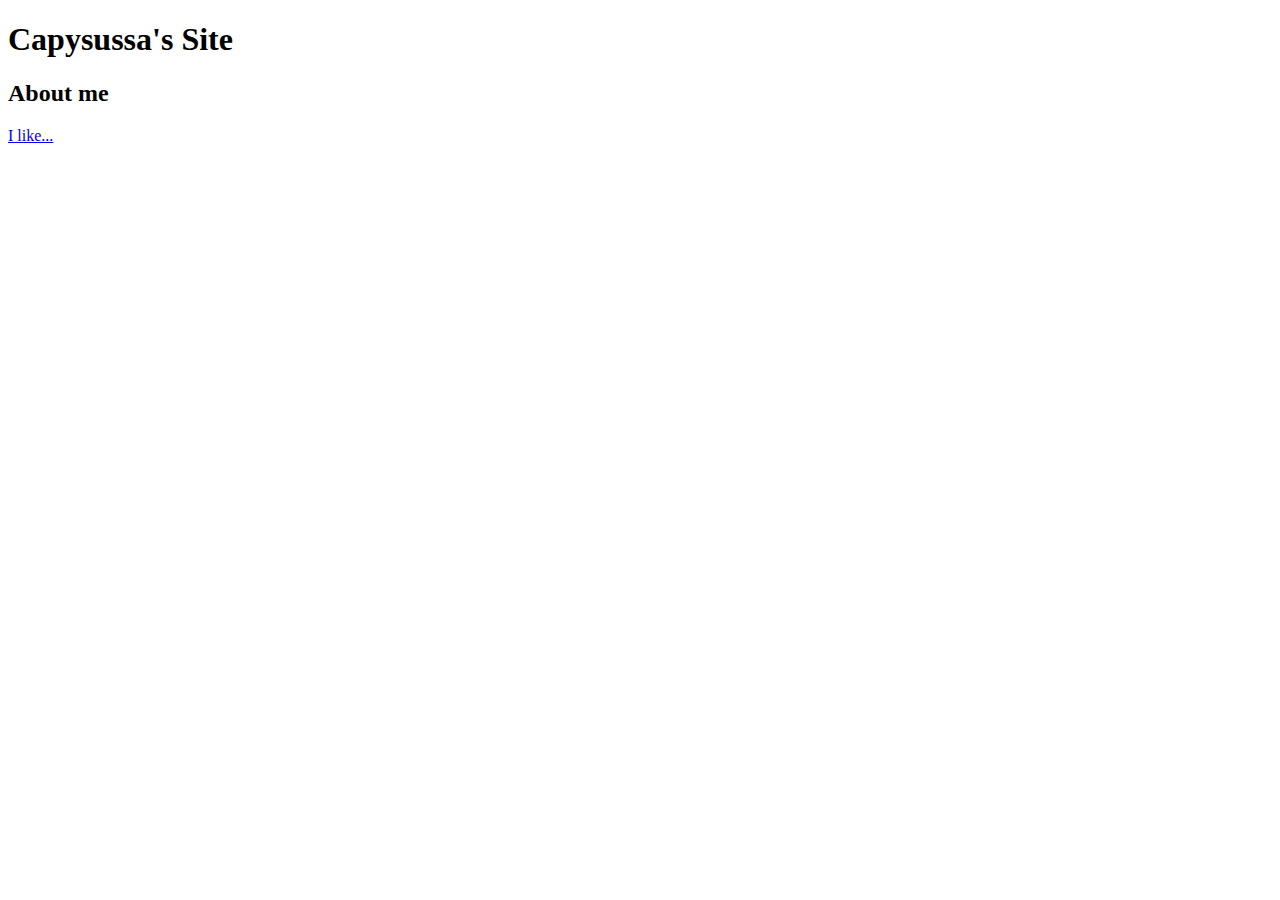
==== index.html @ 5409cf82 "Update index.html" ====
<!DOCTYPE html>
<html>
  <head>
    <title>Capysussa's Website</title>
    <link rel="stylesheet" href="style_main.css">
  </head>
  <body>
    <h1>Capysussa's Site</h1>
    <h2>About me</h2>
    <a href="capysussa.github.io/ilike.html">I like...</a>
  </body>
</html>
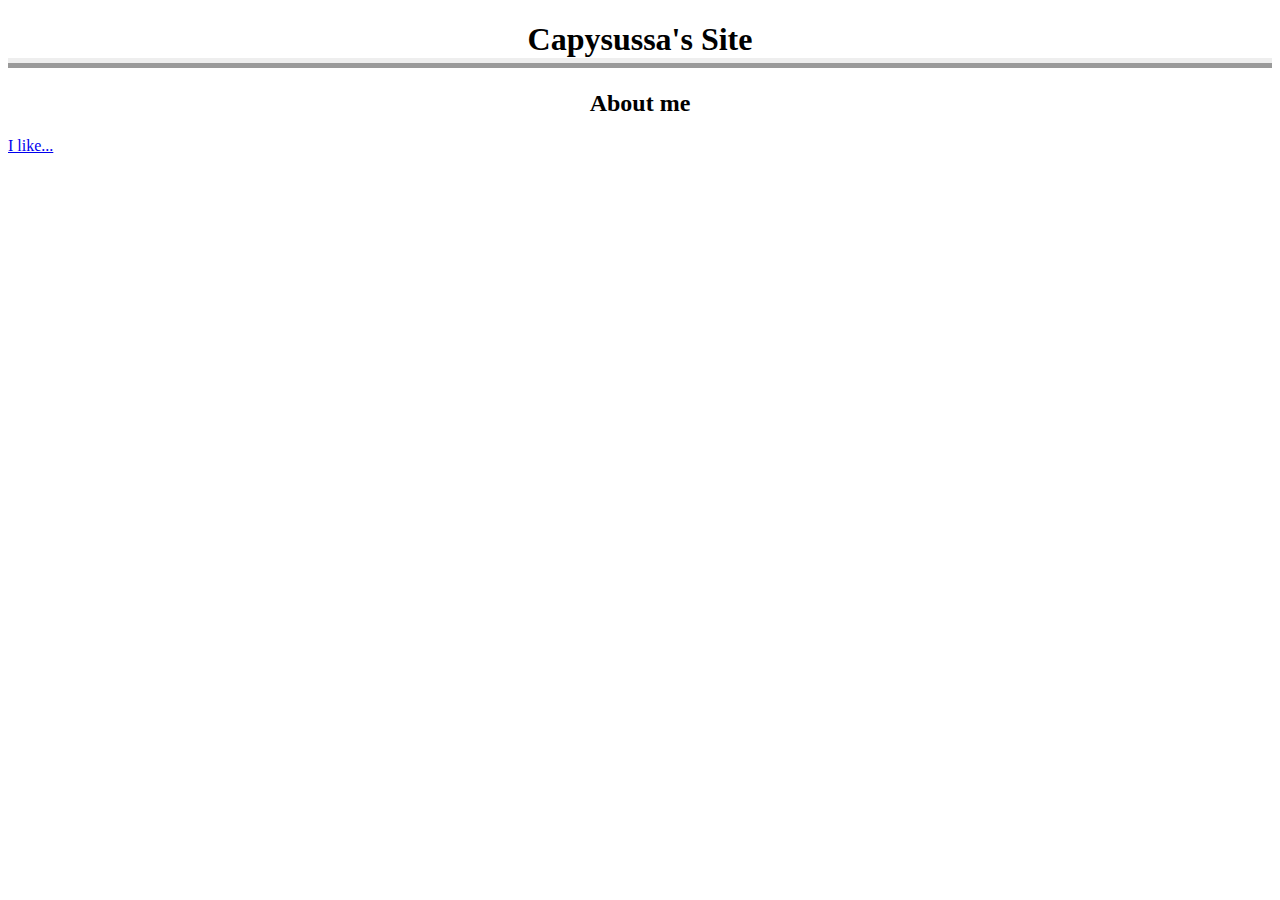
==== commit 694a7503: "Update index.html" ====
--- a/index.html
+++ b/index.html
@@ -3,10 +3,13 @@
   <head>
     <title>Capysussa's Website</title>
     <link rel="stylesheet" href="style_main.css">
+    <link rel="preconnect" href="https://fonts.googleapis.com">
+    <link rel="preconnect" href="https://fonts.gstatic.com" crossorigin>
+    <link href="https://fonts.googleapis.com/css2?family=Poppins:ital,wght@0,100;0,200;0,300;0,400;0,500;0,600;0,700;0,800;0,900;1,100;1,200;1,300;1,400;1,500;1,600;1,700;1,800;1,900&display=swap" rel="stylesheet">
   </head>
   <body>
-    <h1>Capysussa's Site</h1>
-    <h2>About me</h2>
-    <a href="capysussa.github.io/ilike.html">I like...</a>
+    <h1 id="capysite_title">Capysussa's Site</h1>
+    <h2 id="about_me">About me</h2>
+    <a href="capysussa.github.io/ilike.html" id="ilike_link">I like...</a>
   </body>
 </html>
--- a/style_main.css
+++ b/style_main.css
@@ -0,0 +1,11 @@
+#capysite_title {
+  text-align: center;
+  border-width: 10px;
+  border-style: none none ridge none;
+}
+#about_me {
+  text-align: center;
+}
+#ilike_link {
+  text-align: center;
+}
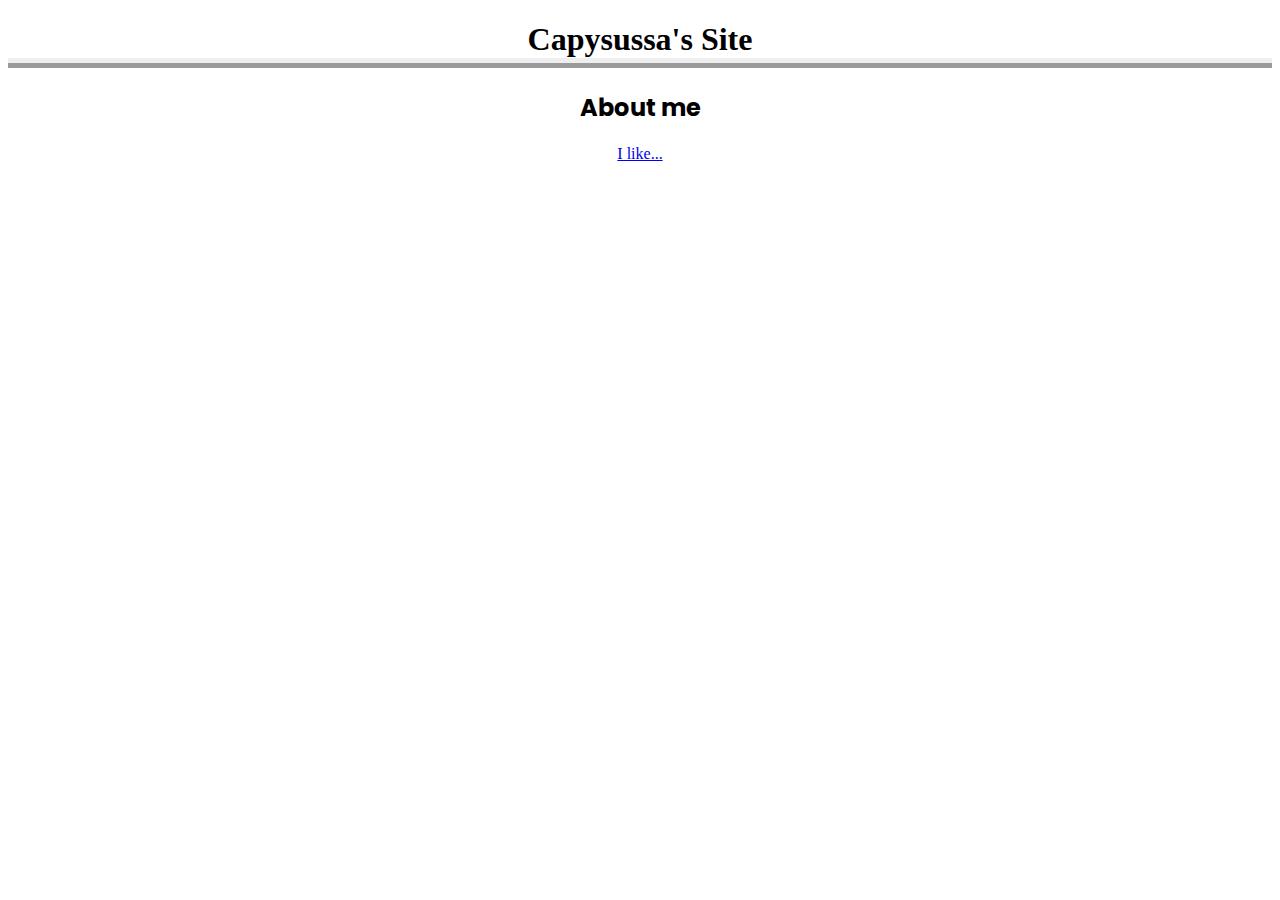
==== commit ed9a91e9: "Update index.html" ====
--- a/index.html
+++ b/index.html
@@ -10,6 +10,6 @@
   <body>
     <h1 id="capysite_title">Capysussa's Site</h1>
     <h2 id="about_me">About me</h2>
-    <a href="capysussa.github.io/ilike.html" id="ilike_link">I like...</a>
+    <a href="capysussa.github.io/ilike.html"><p id="ilike_link">I like...</p></a>
   </body>
 </html>
--- a/style_main.css
+++ b/style_main.css
@@ -5,6 +5,7 @@
 }
 #about_me {
   text-align: center;
+  font-family: "Poppins", sans-serif;
 }
 #ilike_link {
   text-align: center;
